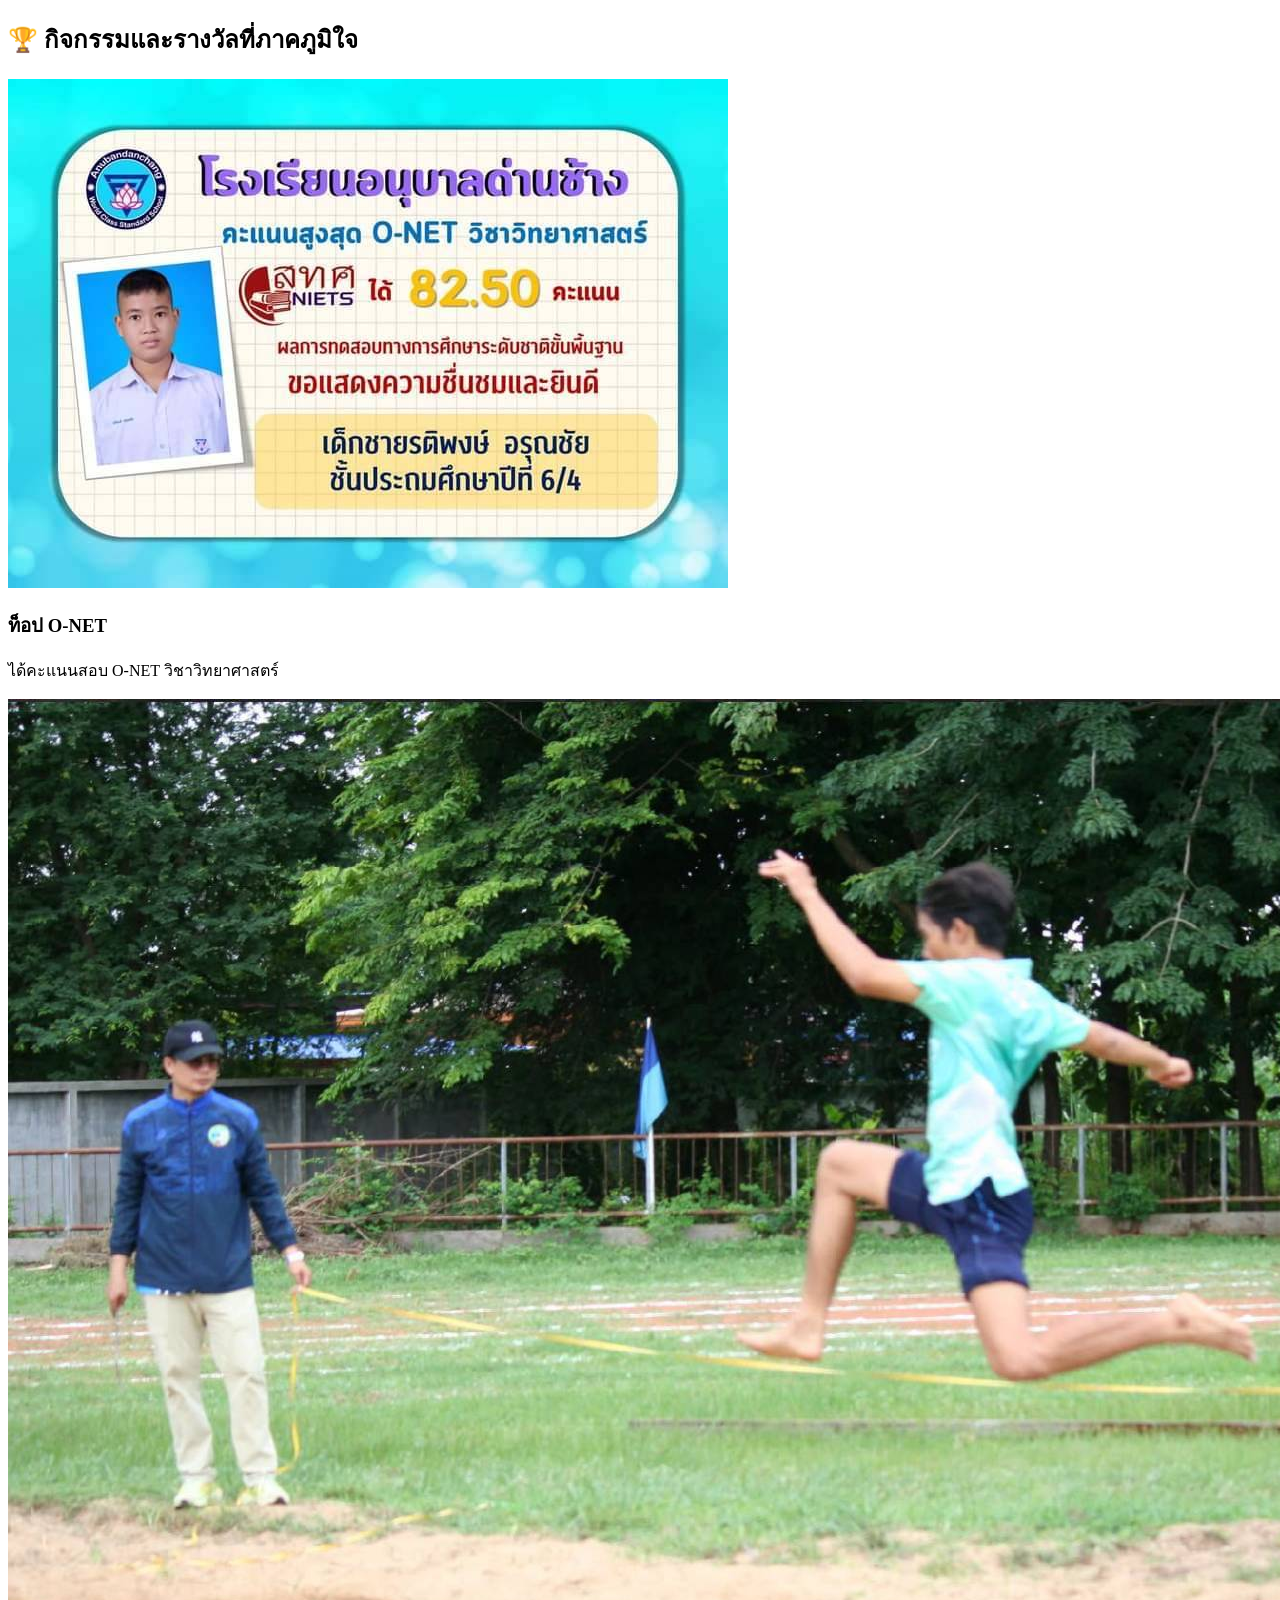
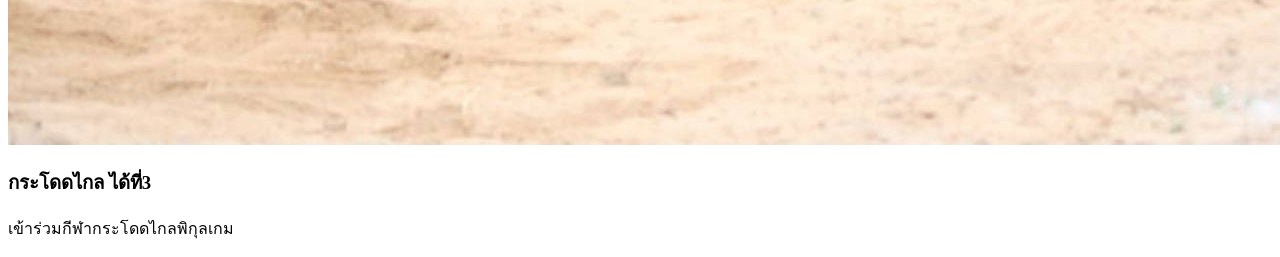
==== resume.html @ 577d6516 "bossza001" ====
<!DOCTYPE html>
<html lang="en">
<head>
    <meta charset="UTF-8">
    <meta name="viewport" content="width=device-width, initial-scale=1.0">
    <title>Portfolio</title>
</head>
<body>
    <div class="awards-container"></div>
    <h2>🏆 กิจกรรมและรางวัลที่ภาคภูมิใจ</h2>
    
    <div class="awards-grid">
        <!-- การ์ดที่ 1 -->
        <div class="award-card">
            <!-- เปลี่ยนรูปตรงนี้ -->
            <img src="58899.jpg" alt="รูปรางวัลที่ 1">
            <div class="award-info">
                <h3>ท็อป O-NET</h3>
                <p>ได้คะแนนสอบ O-NET วิชาวิทยาศาสตร์</p>
            </div>
        </div>

        <!-- การ์ดที่ 2 -->
        <div class="award-card">
            <!-- เปลี่ยนรูปตรงนี้ -->
            <img src="58904.jpg" alt="รูปรางวัลที่ 2">
            <div class="award-info">
                <h3>กระโดดไกล ได้ที่3</h3>
                <p>เข้าร่วมกีฬากระโดดไกลพิกุลเกม</p>
            </div>
        </div>
    
</body>
</html>
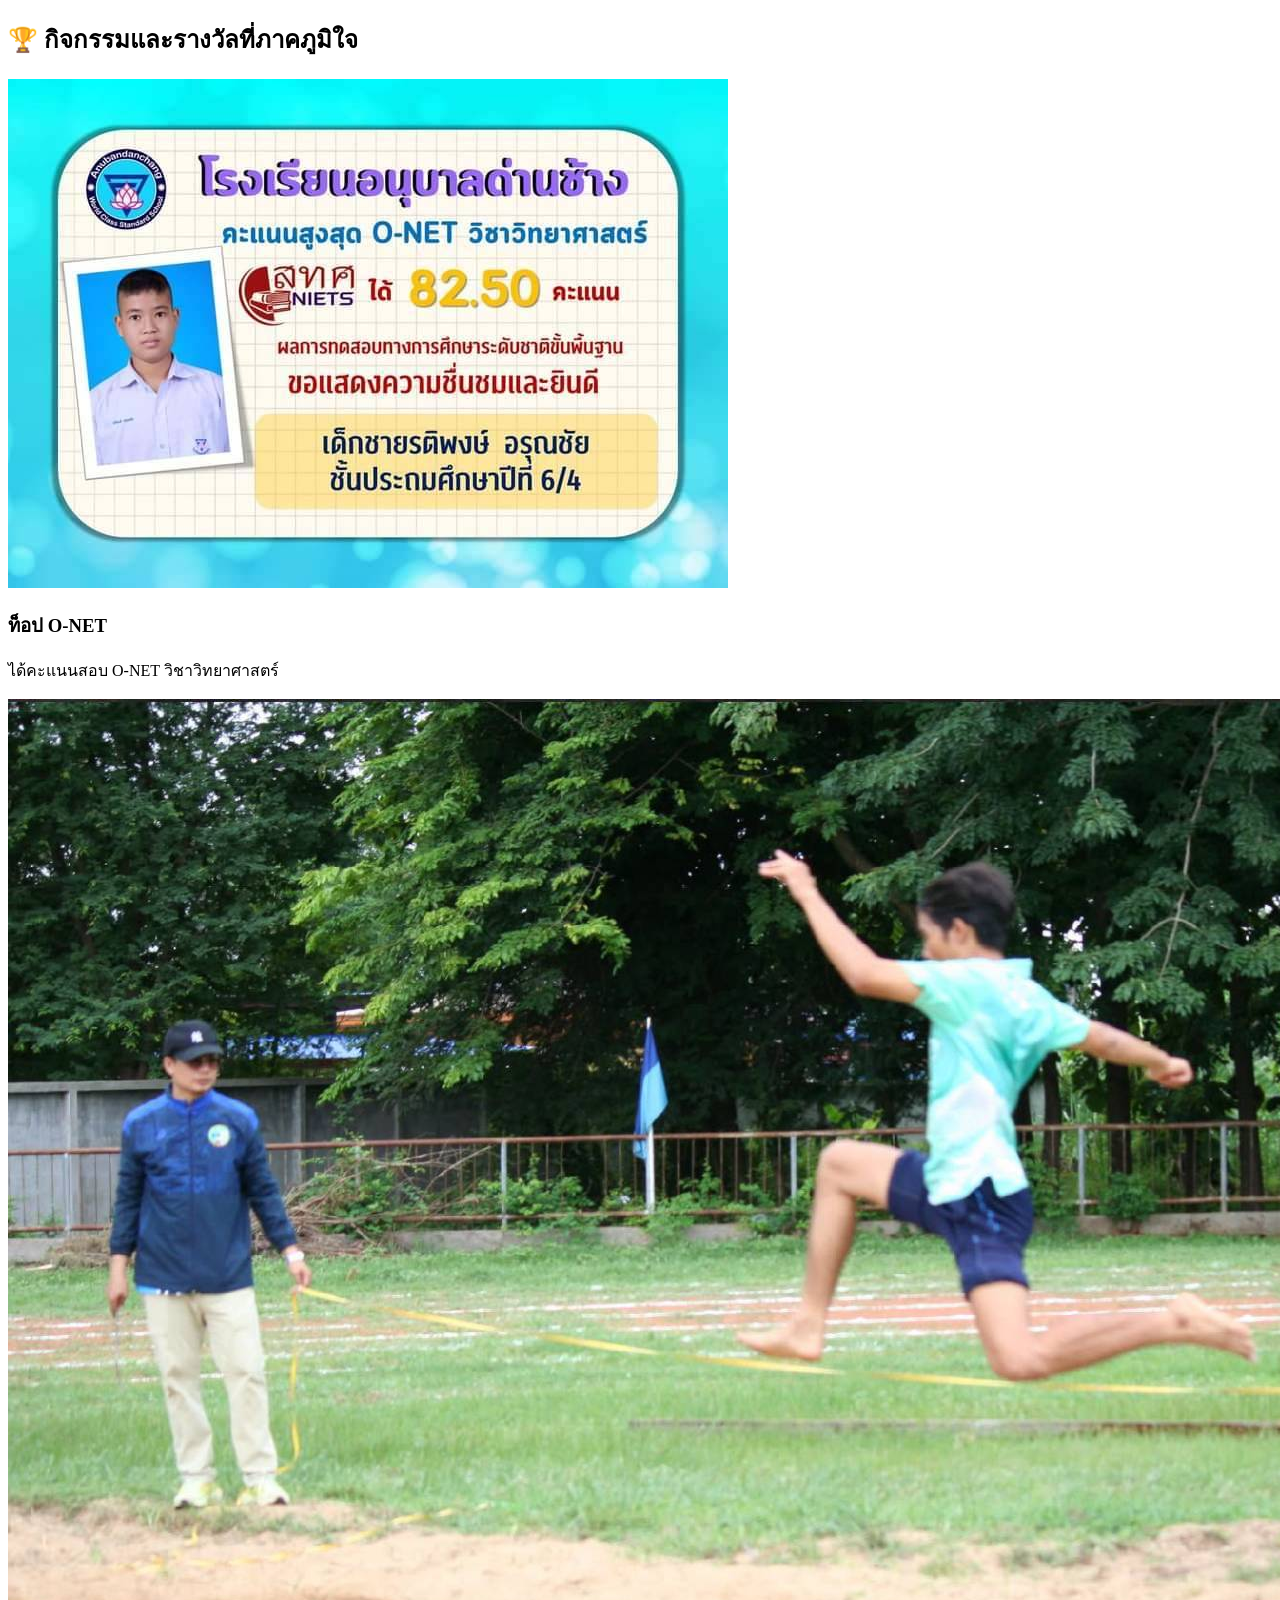
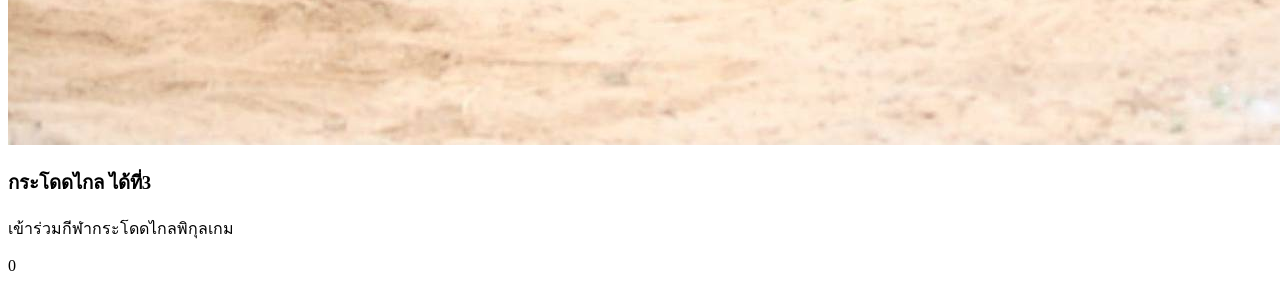
==== commit dff0c44a: "boss" ====
--- a/resume.html
+++ b/resume.html
@@ -31,4 +31,4 @@
         </div>
     
 </body>
-</html>+</html>0
